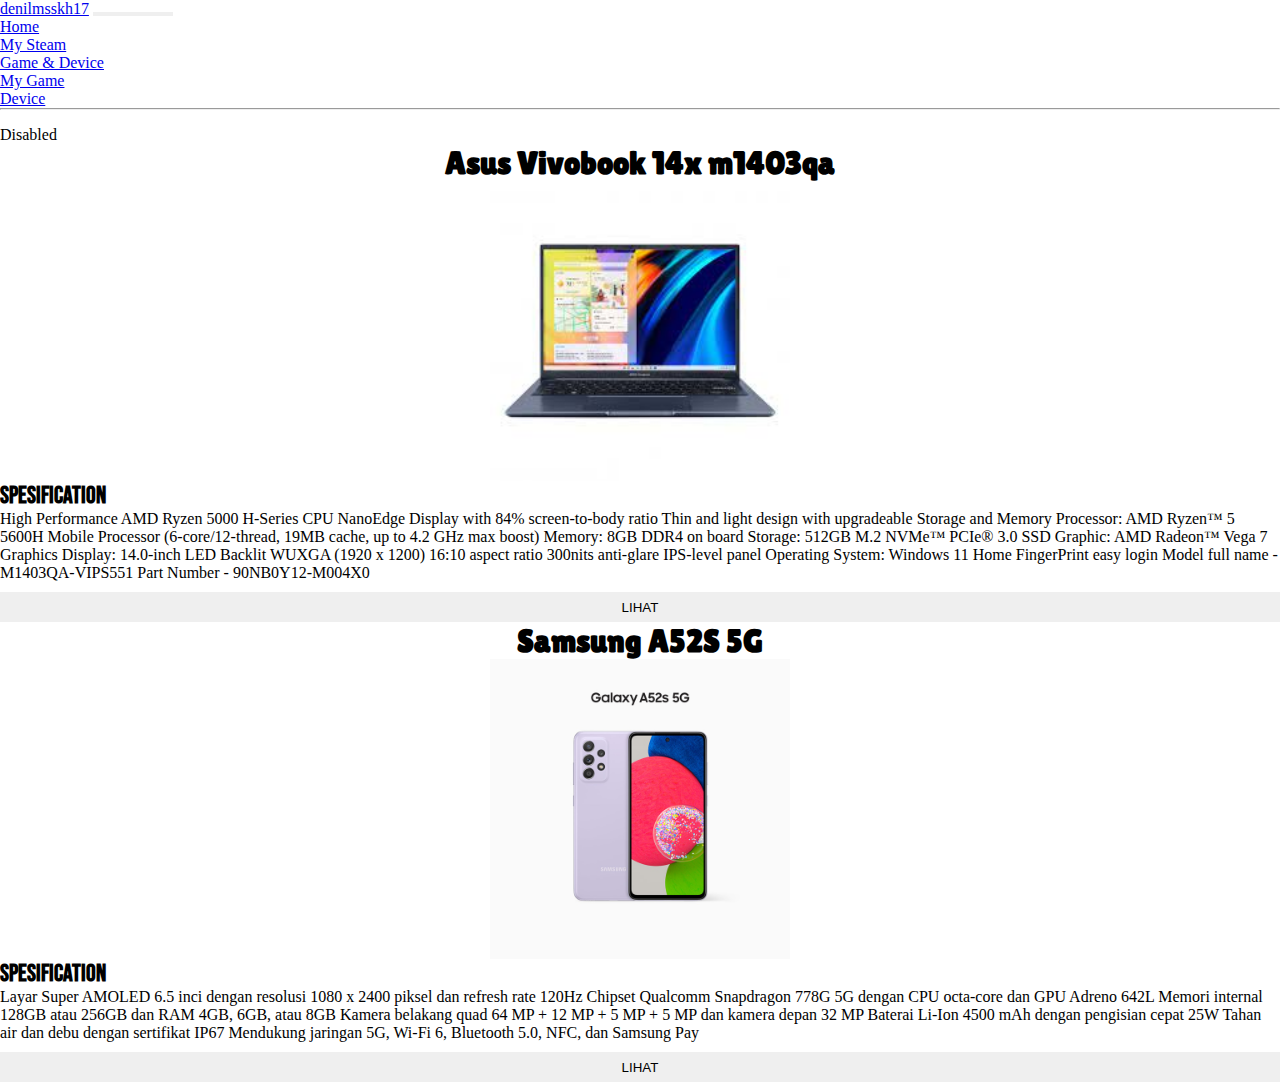
==== Device.html @ a43ab67c "Add files via upload" ====
<!DOCTYPE html>
<html lang="en">

<head>
    <meta charset="UTF-8">
    <meta name="viewport" content="width=device-width, initial-scale=1.0">
    <link href="https://cdn.jsdelivr.net/npm/bootstrap@5.3.2/dist/css/bootstrap.min.css" rel="stylesheet"
        integrity="sha384-T3c6CoIi6uLrA9TneNEoa7RxnatzjcDSCmG1MXxSR1GAsXEV/Dwwykc2MPK8M2HN" crossorigin="anonymous">
        <link rel="stylesheet" href="style.css" />
        <link rel="preconnect" href="https://fonts.googleapis.com">
        <link rel="preconnect" href="https://fonts.gstatic.com" crossorigin>
        <link href="https://fonts.googleapis.com/css2?family=Lilita+One&&family=Bebas+Neue&display=swap" rel="stylesheet">
        <link rel="stylesheet" href="https://cdnjs.cloudflare.com/ajax/libs/font-awesome/6.5.1/css/all.min.css"
            integrity="sha512-DTOQO9RWCH3ppGqcWaEA1BIZOC6xxalwEsw9c2QQeAIftl+Vegovlnee1c9QX4TctnWMn13TZye+giMm8e2LwA=="
            crossorigin="anonymous" referrerpolicy="no-referrer" />
    
    <title>My Device</title>
    <link rel="stylesheet" href="style.css" />

</head>

<body>
    <div>

        <nav class="navbar navbar-expand-lg bg-dark navbar-dark">
            <div class="container-fluid">
                <a class="navbar-brand" href="https://www.instagram.com/denilmsskh17/">denilmsskh17</a>
                <button class="navbar-toggler" type="button" data-bs-toggle="collapse"
                    data-bs-target="#navbarSupportedContent" aria-controls="navbarSupportedContent"
                    aria-expanded="false" aria-label="Toggle navigation">
                    <span class="navbar-toggler-icon"></span>
                </button>
                <div class="collapse navbar-collapse" id="navbarSupportedContent">
                    <ul class="navbar-nav me-auto mb-2 mb-lg-0">
                        <li class="nav-item">
                            <a class="nav-link active" aria-current="page" href="index.html">Home</a>
                        </li>
                        <li class="nav-item">
                            <a class="nav-link" href="SM.html">My Steam</a>
                        </li>
                        <li class="nav-item dropdown">
                            <a class="nav-link dropdown-toggle" href="#" role="button" data-bs-toggle="dropdown"
                                aria-expanded="false">
                                Game & Device
                            </a>
                            <ul class="dropdown-menu">
                                <li><a class="dropdown-item" href="GAMELAEN.html">My Game</a></li>
                                <li><a class="dropdown-item" href="Device.html">Device</a></li>
                                <li>
                                    <hr class="dropdown-divider">
                                </li>
                            </ul>
                        </li>
                        <li class="nav-item">
                            <a class="nav-link disabled" aria-disabled="true">Disabled</a>
                        </li>
                    </ul>
                    
                </div>
            </div>
        </nav>

        <div>
            <h1 class="judul">Asus Vivobook 14x m1403qa</h1>
            <img src="Photo/images.png" class="gambar" alt="">
            <h2 class="h2">Spesification</h2>
            <div>

                <p class="desk">High Performance AMD Ryzen 5000 H-Series CPU
                    NanoEdge Display with 84% screen-to-body ratio
                    Thin and light design with upgradeable Storage and Memory
                    Processor: AMD Ryzen™ 5 5600H Mobile Processor (6-core/12-thread, 19MB cache, up to 4.2 GHz max
                    boost)
                    Memory: 8GB DDR4 on board
                    Storage: 512GB M.2 NVMe™ PCIe® 3.0 SSD
                    Graphic: AMD Radeon™ Vega 7 Graphics
                    Display: 14.0-inch LED Backlit WUXGA (1920 x 1200) 16:10 aspect ratio 300nits anti-glare IPS-level
                    panel
                    Operating System: Windows 11 Home
                    FingerPrint easy login
                    Model full name - M1403QA-VIPS551
                    Part Number - 90NB0Y12-M004X0</p>
            </div>
            <a href="https://www.asus.com/id/laptops/for-home/vivobook/vivobook-14x-m1403-amd-ryzen-5000-series/">
                <button class="tombol"><span>LIHAT</span></button>
            </a>
        </div>

        <div>
            <h1 class="judul ">Samsung A52S 5G</h1>
            <img src="Photo/A52s_5G_AwesomeViolet_ProductKV_MO.jpg" class="gambar" alt="">
            <h2 class="h2">Spesification</h2>
            <div>

                <p class="desk">Layar Super AMOLED 6.5 inci dengan resolusi 1080 x 2400 piksel dan refresh rate 120Hz
                    Chipset Qualcomm Snapdragon 778G 5G dengan CPU octa-core dan GPU Adreno 642L
                    Memori internal 128GB atau 256GB dan RAM 4GB, 6GB, atau 8GB
                    Kamera belakang quad 64 MP + 12 MP + 5 MP + 5 MP dan kamera depan 32 MP
                    Baterai Li-Ion 4500 mAh dengan pengisian cepat 25W
                    Tahan air dan debu dengan sertifikat IP67
                    Mendukung jaringan 5G, Wi-Fi 6, Bluetooth 5.0, NFC, dan Samsung Pay</p>
            </div>
            <a href="https://www.samsung.com/id/smartphones/galaxy-a/galaxy-a52s-5g-awesome-mint-256gb-sm-a528blgixid/">
                <button class="tombol"><span>LIHAT</span></button>
            </a>
        </div>
    </div>

    </div>



    <!-- SCRIPT -->

    <style>
        @import url('https://fonts.googleapis.com/css2?family=Bebas+Neue&family=Coming+Soon&display=swap');
        </style>

    <script src="https://cdn.jsdelivr.net/npm/bootstrap@5.3.2/dist/js/bootstrap.bundle.min.js"
        integrity="sha384-C6RzsynM9kWDrMNeT87bh95OGNyZPhcTNXj1NW7RuBCsyN/o0jlpcV8Qyq46cDfL"
        crossorigin="anonymous"></script>
</body>

</html>
---- style.css ----
*,
html, body { 
 
    margin: 0;
    padding: 0;

}

:root { 
 --warna-utama: rgb(4, 111, 141);
 --warna-kedua: white;
 --main-bg: #01423f;
--secondary-bg: #fdffff;
--txt-primary: #f7f7f7;
--txt-secondary: #222;
--icon-bg-primary: tomato;
--icon-bg-secondary: #7777777;
}


.image {
    height: 150px;
}

.image-pes {
    height: 225px;
    width: 350px;
}


.gambar {
    border: none;
    width: 300px;
    height: auto;
    display: block;
    margin: auto;
}

.judul {
    font-family: 'lilita one', sans-serif; 
    display: flex;
    justify-content: center;
    align-items: center;
}

.h2 {
    font-family: 'bebas neue', sans-serif; 
}



.tombol {
    margin-top: 10px;
    text-decoration: none;
    border: none;
    width: 100%;
    height: 30px;
    
}


button {
    width: 6em
  }
  

.tombol:hover span {
    display: none;
  }

.tombol:hover {
    background-color: var(--warna-utama);
  transition: ease-in-out .2s;
}

.tombol:hover:before {
    color: var(--warna-kedua);
    content: "LIHAT SELENGKAPNYA PADA LINK INI "
    
  }




.paragraf-GAMELAEN {
    display: flex;
    justify-content: center;
    align-items:   center ;
}


.container-gamelaen {
    display: flex;
    margin-top: 250px;
    justify-content: center;
    align-items: center;
}

.kartu {
    margin-top: 20px;
      
}

.NPA {
    font-weight: bold;
    color: rgb(186, 0, 0);
}



.cm {
    height: 300px;
    display: flex;
    justify-content: center;
    align-items: center;
}

.cm-h1 {
    width: 10em;
}


.container {
    font-family: 'lilita one', sans-serif; 
    width: 100%;
    height: auto;
    margin: 1000;
    
}

.card1 {

    border: 1px solid white;
    background-color: var(--secondary-bg) ;
    color:  var(--txt-secondary);
    padding: 30px;  
    margin: 5px;
    box-shadow: 2px 2px 2px 2px rgba(0, 0, 0, 0.5);
    }

    

   
    
.icons {
        margin-top: 8px;
        font-size: 23px;
        color: var(--main-bg);
    }

    .description {
        margin-top: 10px;   
        font-size: .8em ;
    }
 
.tekan {
    width: 100%;
    text-decoration: none;
    width: 100%;
    background-color:rgb(4, 93, 188);
    color: white;
}

.tekan:hover {
    background-color:rgb(0, 61, 127);
    transition: ease-in-out .2s;
}
---- style.css ----
*,
html, body { 
 
    margin: 0;
    padding: 0;

}

:root { 
 --warna-utama: rgb(4, 111, 141);
 --warna-kedua: white;
 --main-bg: #01423f;
--secondary-bg: #fdffff;
--txt-primary: #f7f7f7;
--txt-secondary: #222;
--icon-bg-primary: tomato;
--icon-bg-secondary: #7777777;
}


.image {
    height: 150px;
}

.image-pes {
    height: 225px;
    width: 350px;
}


.gambar {
    border: none;
    width: 300px;
    height: auto;
    display: block;
    margin: auto;
}

.judul {
    font-family: 'lilita one', sans-serif; 
    display: flex;
    justify-content: center;
    align-items: center;
}

.h2 {
    font-family: 'bebas neue', sans-serif; 
}



.tombol {
    margin-top: 10px;
    text-decoration: none;
    border: none;
    width: 100%;
    height: 30px;
    
}


button {
    width: 6em
  }
  

.tombol:hover span {
    display: none;
  }

.tombol:hover {
    background-color: var(--warna-utama);
  transition: ease-in-out .2s;
}

.tombol:hover:before {
    color: var(--warna-kedua);
    content: "LIHAT SELENGKAPNYA PADA LINK INI "
    
  }




.paragraf-GAMELAEN {
    display: flex;
    justify-content: center;
    align-items:   center ;
}


.container-gamelaen {
    display: flex;
    margin-top: 250px;
    justify-content: center;
    align-items: center;
}

.kartu {
    margin-top: 20px;
      
}

.NPA {
    font-weight: bold;
    color: rgb(186, 0, 0);
}



.cm {
    height: 300px;
    display: flex;
    justify-content: center;
    align-items: center;
}

.cm-h1 {
    width: 10em;
}


.container {
    font-family: 'lilita one', sans-serif; 
    width: 100%;
    height: auto;
    margin: 1000;
    
}

.card1 {

    border: 1px solid white;
    background-color: var(--secondary-bg) ;
    color:  var(--txt-secondary);
    padding: 30px;  
    margin: 5px;
    box-shadow: 2px 2px 2px 2px rgba(0, 0, 0, 0.5);
    }

    

   
    
.icons {
        margin-top: 8px;
        font-size: 23px;
        color: var(--main-bg);
    }

    .description {
        margin-top: 10px;   
        font-size: .8em ;
    }
 
.tekan {
    width: 100%;
    text-decoration: none;
    width: 100%;
    background-color:rgb(4, 93, 188);
    color: white;
}

.tekan:hover {
    background-color:rgb(0, 61, 127);
    transition: ease-in-out .2s;
}
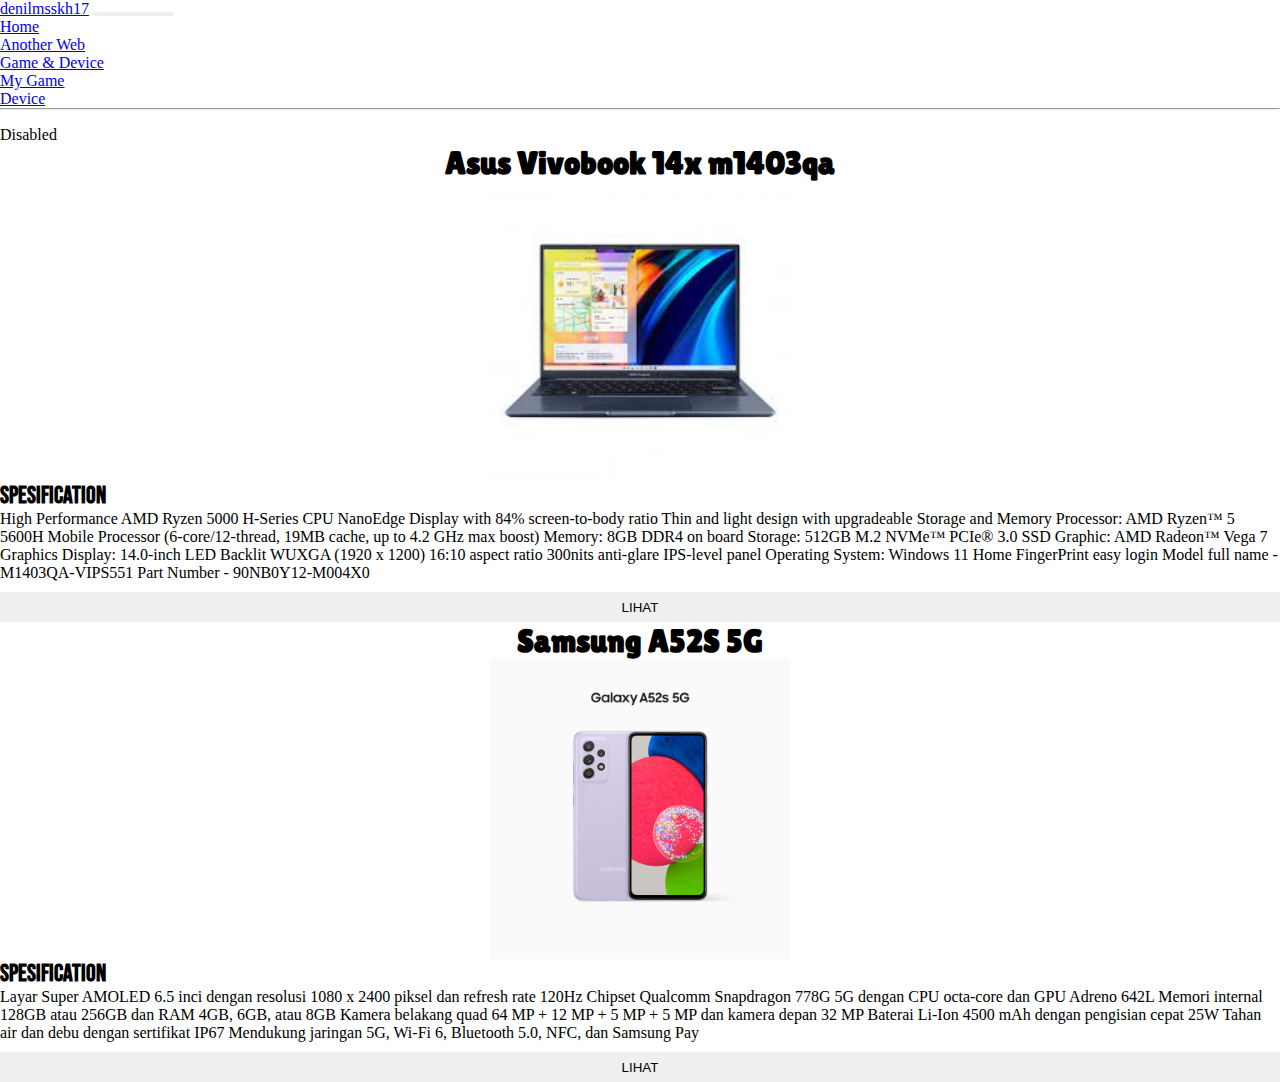
==== commit f35a887a: "Update Device.html" ====
--- a/Device.html
+++ b/Device.html
@@ -36,7 +36,7 @@
                             <a class="nav-link active" aria-current="page" href="index.html">Home</a>
                         </li>
                         <li class="nav-item">
-                            <a class="nav-link" href="SM.html">My Steam</a>
+                            <a class="nav-link" href="https://artevyuze.github.io/ArteVyuze/">Another Web</a>
                         </li>
                         <li class="nav-item dropdown">
                             <a class="nav-link dropdown-toggle" href="#" role="button" data-bs-toggle="dropdown"
@@ -121,4 +121,4 @@
         crossorigin="anonymous"></script>
 </body>
 
-</html>+</html>
--- a/style.css
+++ b/style.css
@@ -108,18 +108,6 @@
 
 
 
-.cm {
-    height: 300px;
-    display: flex;
-    justify-content: center;
-    align-items: center;
-}
-
-.cm-h1 {
-    width: 10em;
-}
-
-
 .container {
     font-family: 'lilita one', sans-serif; 
     width: 100%;
@@ -154,35 +142,21 @@
     }
  
 .tekan {
-    width: 100%;
+
     text-decoration: none;
-    width: 100%;
-    background-color:rgb(4, 93, 188);
-    color: white;
+    border-radius: 10px;
 }
 
-.tekan:hover {
-    background-color:rgb(0, 61, 127);
-    transition: ease-in-out .2s;
+.SM-badan {
+    width: 100%;
+    height: 100vh;
+
 }
- 
 
-
-
-   
-    
-    
-
-    
-    
-
-
-
-
-
-
-
-
-
-
-
+.bio {
+    font-family: 'Lucida Sans', 'Lucida Sans Regular', 'Lucida Grande', 'Lucida Sans Unicode', Geneva, Verdana, sans-serif;
+   display: flex;
+   flex-direction: column;
+  justify-content: center;
+  align-items: center;
+}--- a/style.css
+++ b/style.css
@@ -108,18 +108,6 @@
 
 
 
-.cm {
-    height: 300px;
-    display: flex;
-    justify-content: center;
-    align-items: center;
-}
-
-.cm-h1 {
-    width: 10em;
-}
-
-
 .container {
     font-family: 'lilita one', sans-serif; 
     width: 100%;
@@ -154,35 +142,21 @@
     }
  
 .tekan {
-    width: 100%;
+
     text-decoration: none;
-    width: 100%;
-    background-color:rgb(4, 93, 188);
-    color: white;
+    border-radius: 10px;
 }
 
-.tekan:hover {
-    background-color:rgb(0, 61, 127);
-    transition: ease-in-out .2s;
+.SM-badan {
+    width: 100%;
+    height: 100vh;
+
 }
- 
 
-
-
-   
-    
-    
-
-    
-    
-
-
-
-
-
-
-
-
-
-
-
+.bio {
+    font-family: 'Lucida Sans', 'Lucida Sans Regular', 'Lucida Grande', 'Lucida Sans Unicode', Geneva, Verdana, sans-serif;
+   display: flex;
+   flex-direction: column;
+  justify-content: center;
+  align-items: center;
+}